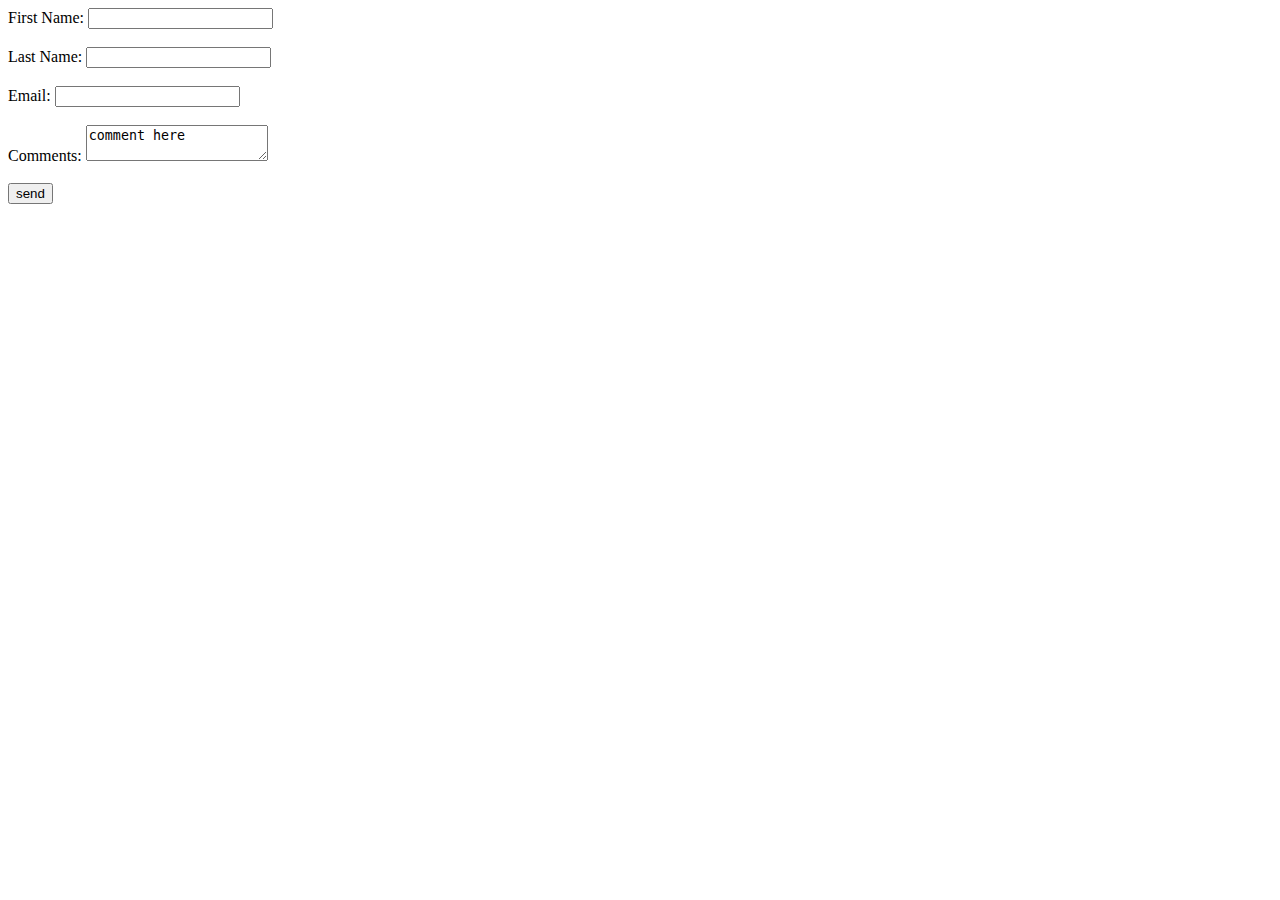
==== contact.html @ 97b6919c "validator" ====
<!DOCTYPE html>
<html lang="en">
  <head>
    <meta charset="UTF-8" />
    <title>Contact form</title>
  </head>

  <body>
    <form method="post" action="#">
      <label for="first_name">First Name: </label>
      <input type="text" name="first_name" id="first_name" />

      <br /><br />

      <label for="last_name">Last Name: </label>
      <input type="text" name="last_name" id="last_name" />

      <br /><br />

      <label for="email">Email: </label>
      <input type="text" name="email" id="email" />

      <br /><br />

      <label for="comments">Comments: </label>
      <textarea name="comments" id="comments">comment here</textarea>

      <br /><br />

      <input type="submit" value="send" />
      <br /><br />
      <br /><br />
    </form>
  </body>
</html>
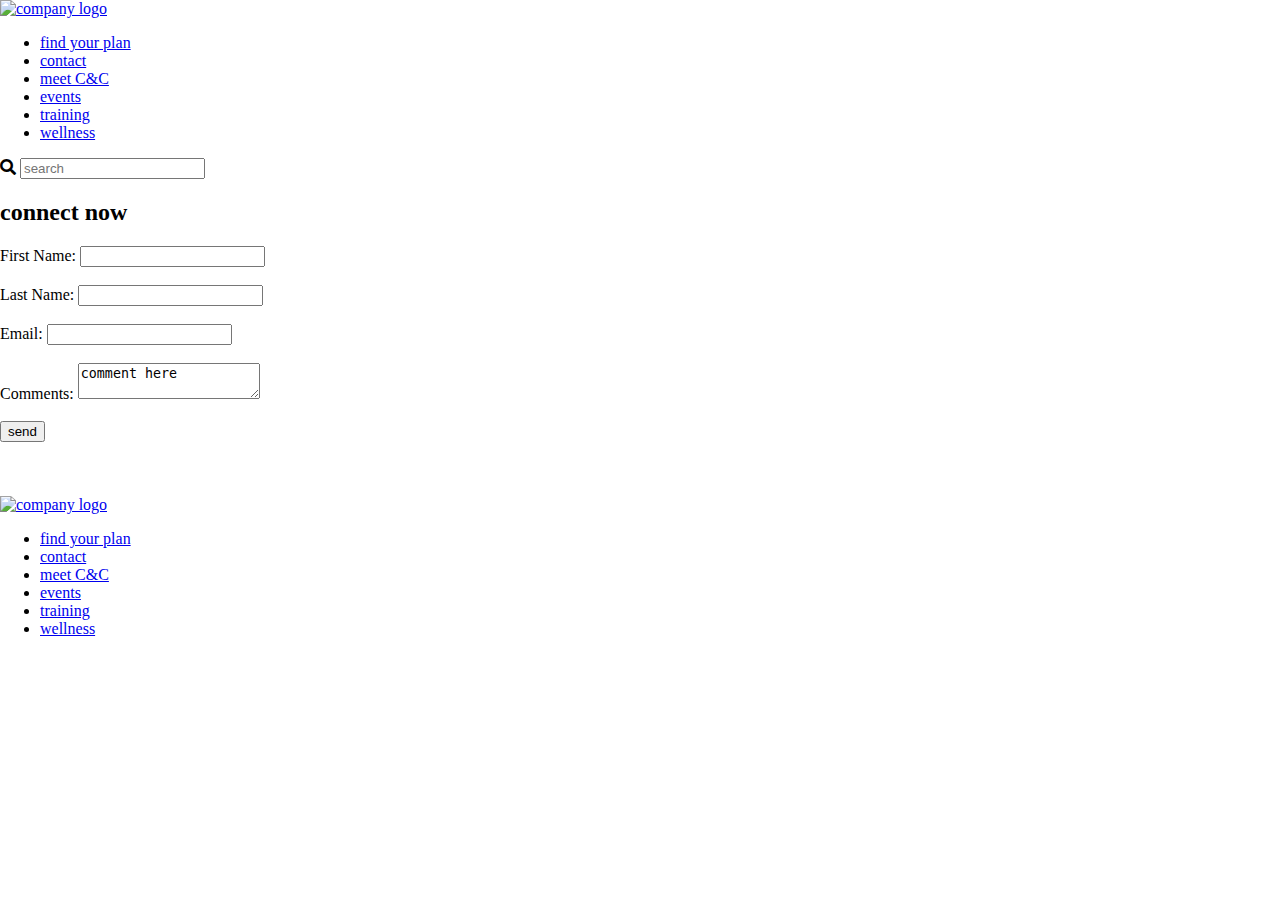
==== commit 0c8534f8: "Updated contact.html" ====
--- a/contact.html
+++ b/contact.html
@@ -3,33 +3,87 @@
   <head>
     <meta charset="UTF-8" />
     <title>Contact form</title>
+    <link rel="stylesheet" href="css/main.css" type="text/css" />
+    <link
+      rel="stylesheet"
+      href="https://cdnjs.cloudflare.com/ajax/libs/font-awesome/5.9.0/css/all.css"
+    />
   </head>
 
   <body>
-    <form method="post" action="#">
-      <label for="first_name">First Name: </label>
-      <input type="text" name="first_name" id="first_name" />
+    <header>
+      <h1 class="hidden">C&C Fitness</h1>
+      <h2 class="hidden">Main Navigation</h2>
+      <section class="navbar">
+        <nav>
+          <!-- needs img src-->
+          <a href="home.html">
+            <img id="top-logo" alt="company logo" />
+          </a>
+          <ul>
+            <li><a href="findyourplan.html"> find your plan</a></li>
+            <li><a href="contact.html"> contact</a></li>
+            <li><a href="meet.html"> meet C&C</a></li>
+            <li><a href="events.html"> events</a></li>
+            <li><a href="training.html"> training</a></li>
+            <li><a href="wellness.html"> wellness</a></li>
+          </ul>
+        </nav>
+        <h2 class="hidden">Search button</h2>
+        <article class="search">
+          <i class="fa fa-search" aria-hidden="true"></i>
+          <input type="text" placeholder="search" />
+        </article>
+      </section>
+    </header>
 
-      <br /><br />
+    <section>
+      <h2>connect now</h2>
+      <form method="post" action="#">
+        <label for="first_name">First Name: </label>
+        <input type="text" name="first_name" id="first_name" />
 
-      <label for="last_name">Last Name: </label>
-      <input type="text" name="last_name" id="last_name" />
+        <br /><br />
 
-      <br /><br />
+        <label for="last_name">Last Name: </label>
+        <input type="text" name="last_name" id="last_name" />
 
-      <label for="email">Email: </label>
-      <input type="text" name="email" id="email" />
+        <br /><br />
 
-      <br /><br />
+        <label for="email">Email: </label>
+        <input type="text" name="email" id="email" />
 
-      <label for="comments">Comments: </label>
-      <textarea name="comments" id="comments">comment here</textarea>
+        <br /><br />
 
-      <br /><br />
+        <label for="comments">Comments: </label>
+        <textarea name="comments" id="comments">comment here</textarea>
 
-      <input type="submit" value="send" />
-      <br /><br />
-      <br /><br />
-    </form>
+        <br /><br />
+
+        <input type="submit" value="send" />
+        <br /><br />
+        <br /><br />
+      </form>
+    </section>
+
+    <footer>
+      <h2 class="hidden">footer Navigation</h2>
+      <section class="navbar">
+        <nav>
+          <!-- needs img src-->
+          <a href="home.html">
+            <img id="footer-logo" alt="company logo" />
+          </a>
+          <ul>
+            <li><a href="findyourplan.html"> find your plan</a></li>
+            <li><a href="contact.html"> contact</a></li>
+            <li><a href="meet.html"> meet C&C</a></li>
+            <li><a href="events.html"> events</a></li>
+            <li><a href="training.html"> training</a></li>
+            <li><a href="wellness.html"> wellness</a></li>
+          </ul>
+        </nav>
+      </section>
+    </footer>
   </body>
 </html>
--- a/css/main.css
+++ b/css/main.css
@@ -0,0 +1,57 @@
+body {
+  margin: 0px;
+}
+
+.hidden {
+  display: none;
+}
+
+#change {
+  color: white;
+  background-color: black;
+  background-image: url(../img/excercise1.jpg);
+  background-repeat: no-repeat;
+  width: 239px;
+  height: 239px;
+  text-align: center;
+}
+
+#physical {
+  color: white;
+  background-color: black;
+  background-image: url(../img/excercise2.jpg);
+  background-repeat: no-repeat;
+  width: 239px;
+  height: 239px;
+  text-align: center;
+}
+
+#find {
+  color: white;
+  background-color: black;
+  background-image: url(../img/excercise3.jpg);
+  background-repeat: no-repeat;
+  width: 239px;
+  height: 239px;
+  text-align: center;
+}
+
+#personalized {
+  color: white;
+  background-color: black;
+  background-image: url(../img/excercise4.jpg);
+  background-repeat: no-repeat;
+  width: 239px;
+  height: 239px;
+  text-align: center;
+}
+
+.socialmedia {
+  color: black;
+  text-decoration: none;
+  font-size: 116px;
+}
+
+.socialmedia:hover {
+  color: purple;
+}
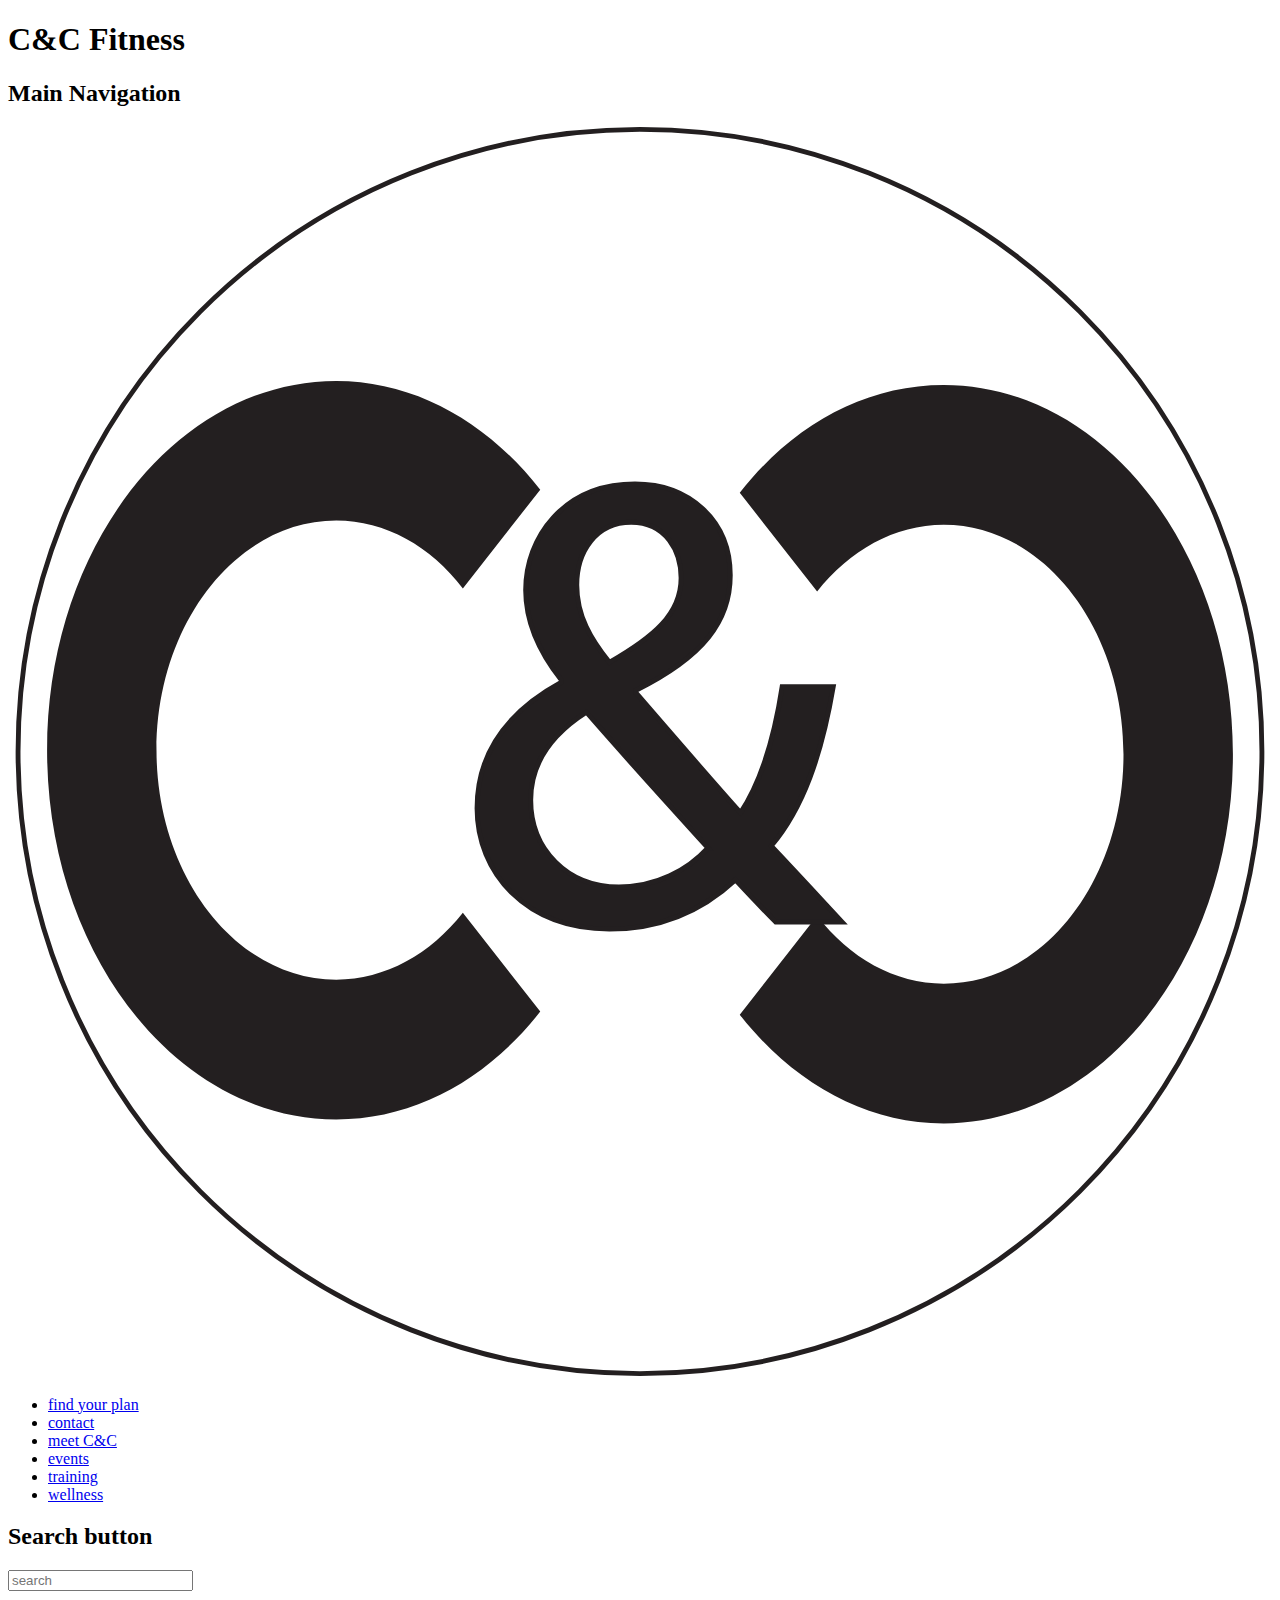
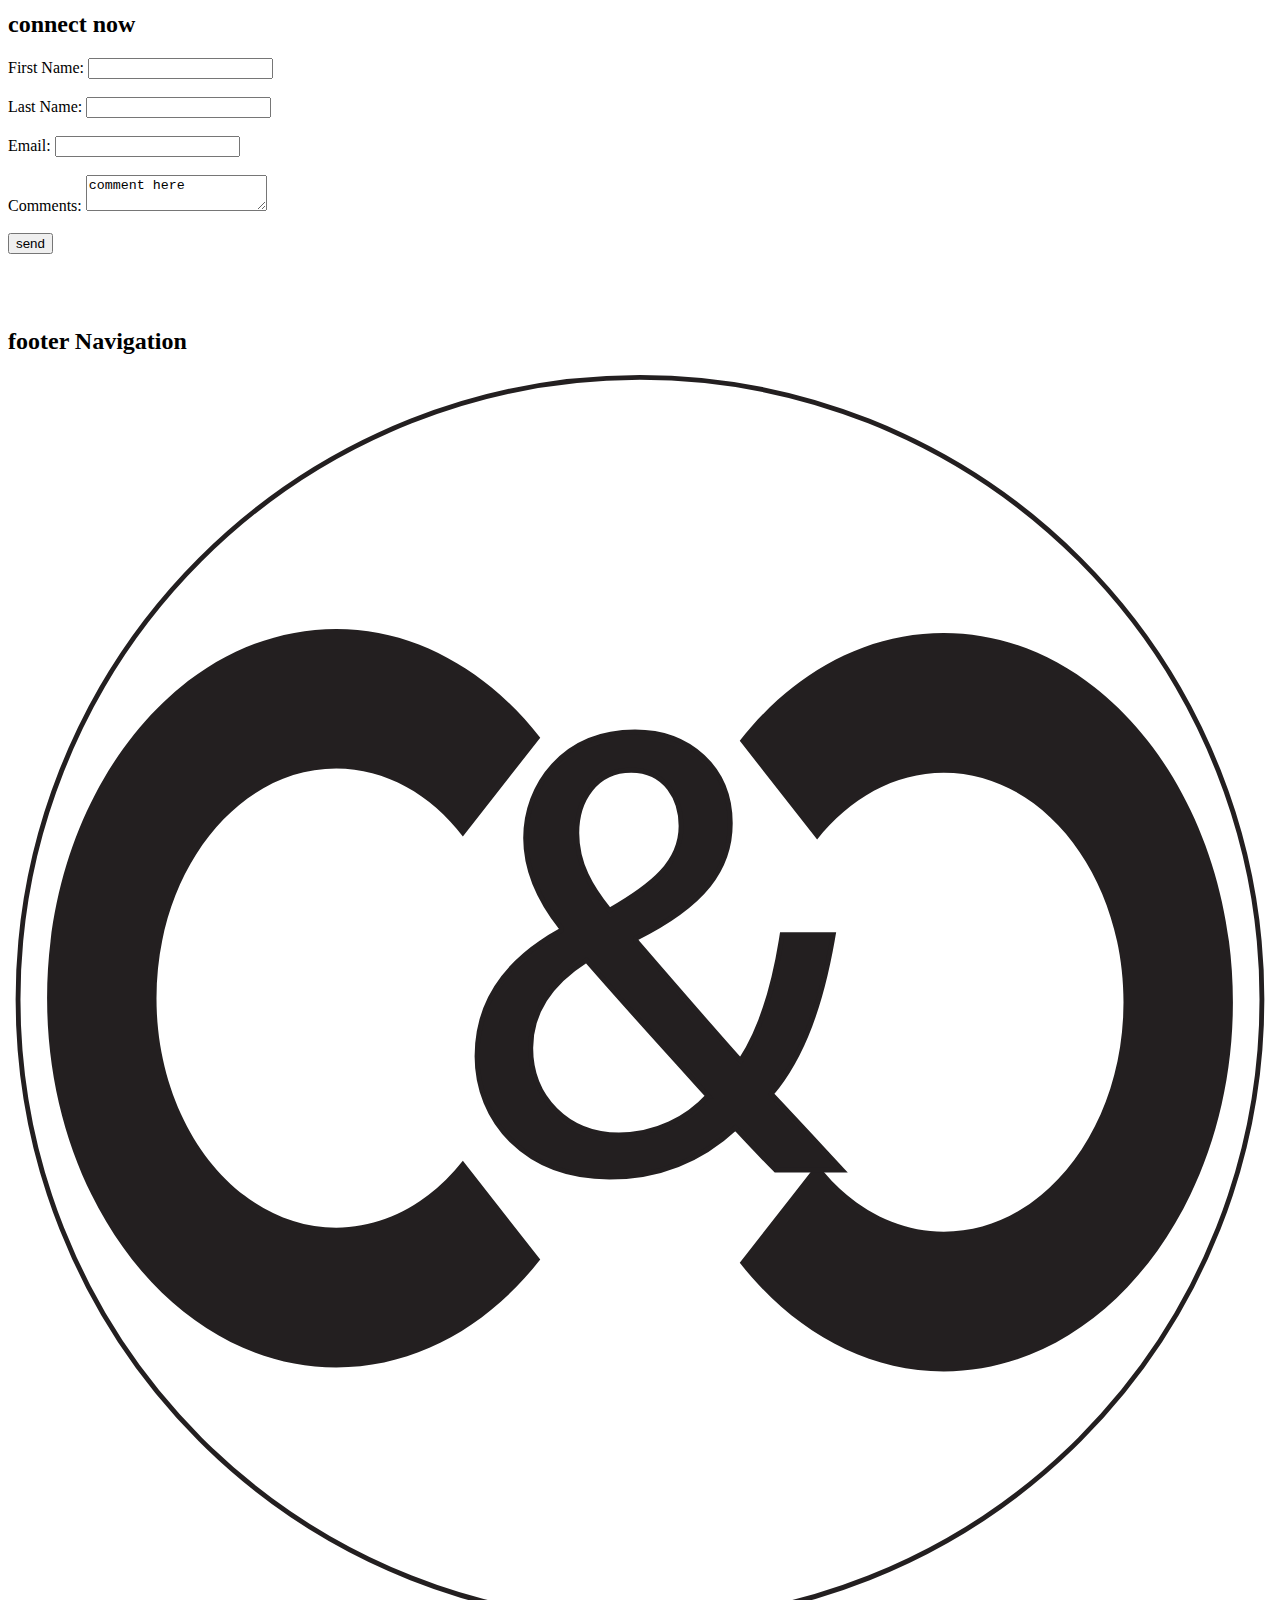
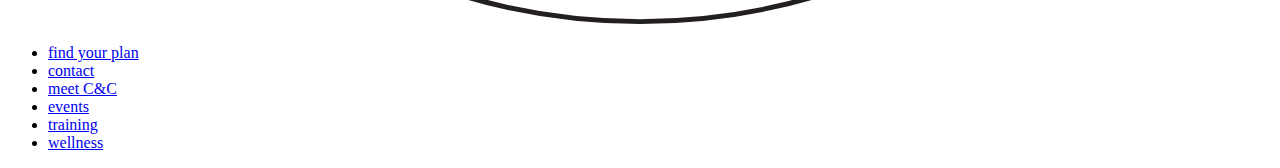
==== commit e333b568: "added logo" ====
--- a/contact.html
+++ b/contact.html
@@ -3,22 +3,17 @@
   <head>
     <meta charset="UTF-8" />
     <title>Contact form</title>
-    <link rel="stylesheet" href="css/main.css" type="text/css" />
-    <link
-      rel="stylesheet"
-      href="https://cdnjs.cloudflare.com/ajax/libs/font-awesome/5.9.0/css/all.css"
-    />
   </head>
 
   <body>
     <header>
       <h1 class="hidden">C&C Fitness</h1>
-      <h2 class="hidden">Main Navigation</h2>
+
       <section class="navbar">
+        <h2 class="hidden">Main Navigation</h2>
         <nav>
-          <!-- needs img src-->
           <a href="home.html">
-            <img id="top-logo" alt="company logo" />
+            <img src="img/logo.svg" id="top-logo" alt="company logo" />
           </a>
           <ul>
             <li><a href="findyourplan.html"> find your plan</a></li>
@@ -29,16 +24,16 @@
             <li><a href="wellness.html"> wellness</a></li>
           </ul>
         </nav>
-        <h2 class="hidden">Search button</h2>
+
         <article class="search">
+          <h2 class="hidden">Search button</h2>
           <i class="fa fa-search" aria-hidden="true"></i>
           <input type="text" placeholder="search" />
         </article>
       </section>
     </header>
-
-    <section>
-      <h2>connect now</h2>
+    <main>
+      <h2 class="hidden">connect now</h2>
       <form method="post" action="#">
         <label for="first_name">First Name: </label>
         <input type="text" name="first_name" id="first_name" />
@@ -64,15 +59,15 @@
         <br /><br />
         <br /><br />
       </form>
-    </section>
+    </main>
 
     <footer>
-      <h2 class="hidden">footer Navigation</h2>
       <section class="navbar">
+        <h2 class="hidden">footer Navigation</h2>
         <nav>
           <!-- needs img src-->
           <a href="home.html">
-            <img id="footer-logo" alt="company logo" />
+            <img src="img/logo.svg" id="footer-logo" alt="company logo" />
           </a>
           <ul>
             <li><a href="findyourplan.html"> find your plan</a></li>
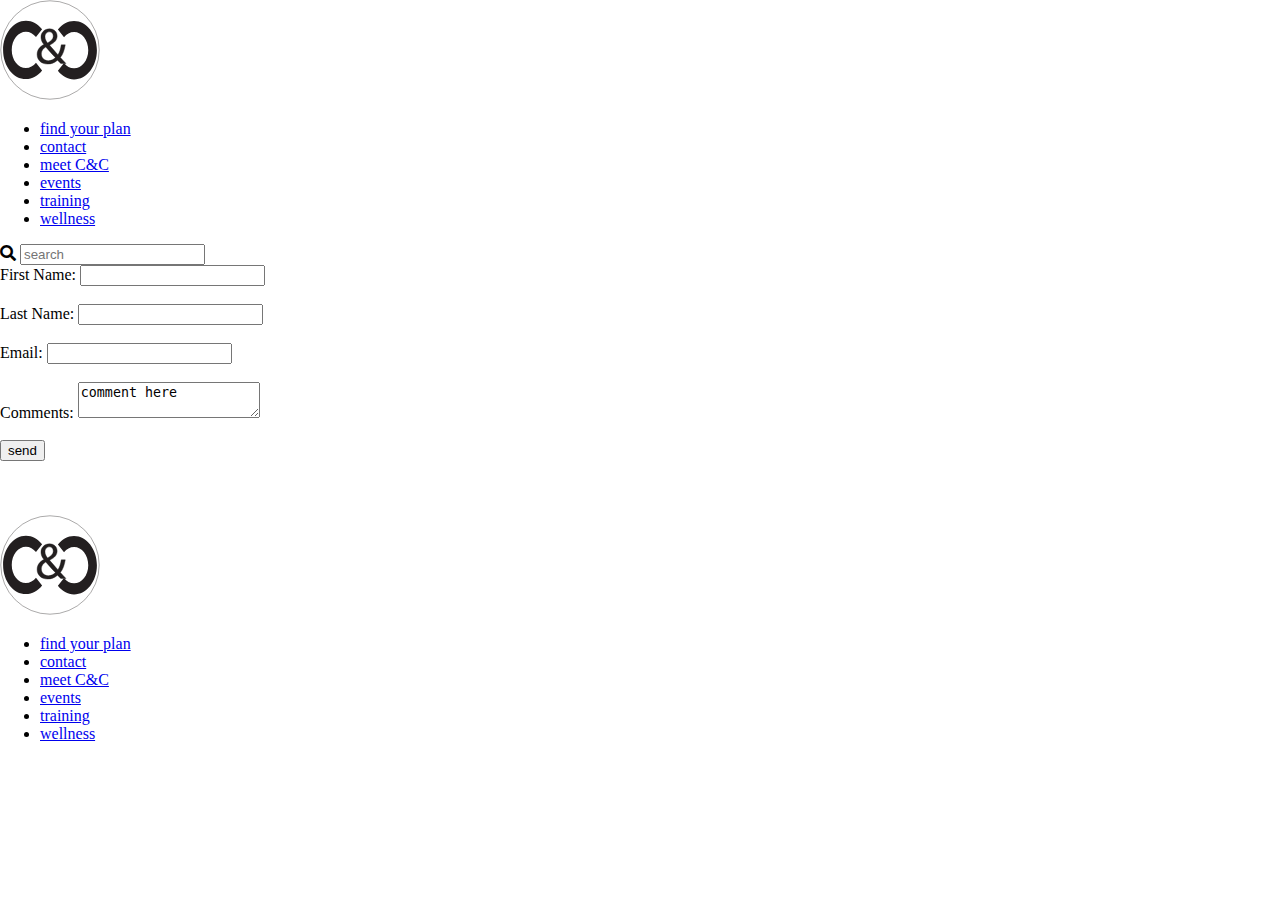
==== commit b7c83ace: "Merge branch 'main' into dev.cp.logo" ====
--- a/contact.html
+++ b/contact.html
@@ -3,11 +3,17 @@
   <head>
     <meta charset="UTF-8" />
     <title>Contact form</title>
+    <link rel="stylesheet" href="css/main.css" type="text/css" />
+    <link
+      rel="stylesheet"
+      href="https://cdnjs.cloudflare.com/ajax/libs/font-awesome/5.9.0/css/all.css"
+    />
   </head>
 
   <body>
     <header>
       <h1 class="hidden">C&C Fitness</h1>
+
 
       <section class="navbar">
         <h2 class="hidden">Main Navigation</h2>
@@ -59,6 +65,7 @@
         <br /><br />
         <br /><br />
       </form>
+
     </main>
 
     <footer>
@@ -68,6 +75,7 @@
           <!-- needs img src-->
           <a href="home.html">
             <img src="img/logo.svg" id="footer-logo" alt="company logo" />
+
           </a>
           <ul>
             <li><a href="findyourplan.html"> find your plan</a></li>
--- a/css/main.css
+++ b/css/main.css
@@ -0,0 +1,62 @@
+body {
+  margin: 0px;
+}
+
+.hidden {
+  display: none;
+}
+#top-logo,
+#footer-logo {
+  height: 100px;
+  width: 100px;
+}
+
+#change {
+  color: white;
+  background-color: black;
+  background-image: url(../img/excercise1.jpg);
+  background-repeat: no-repeat;
+  width: 239px;
+  height: 239px;
+  text-align: center;
+}
+
+#physical {
+  color: white;
+  background-color: black;
+  background-image: url(../img/excercise2.jpg);
+  background-repeat: no-repeat;
+  width: 239px;
+  height: 239px;
+  text-align: center;
+}
+
+#find {
+  color: white;
+  background-color: black;
+  background-image: url(../img/excercise3.jpg);
+  background-repeat: no-repeat;
+  width: 239px;
+  height: 239px;
+  text-align: center;
+}
+
+#personalized {
+  color: white;
+  background-color: black;
+  background-image: url(../img/excercise4.jpg);
+  background-repeat: no-repeat;
+  width: 239px;
+  height: 239px;
+  text-align: center;
+}
+
+.socialmedia {
+  color: black;
+  text-decoration: none;
+  font-size: 116px;
+}
+
+.socialmedia:hover {
+  color: purple;
+}
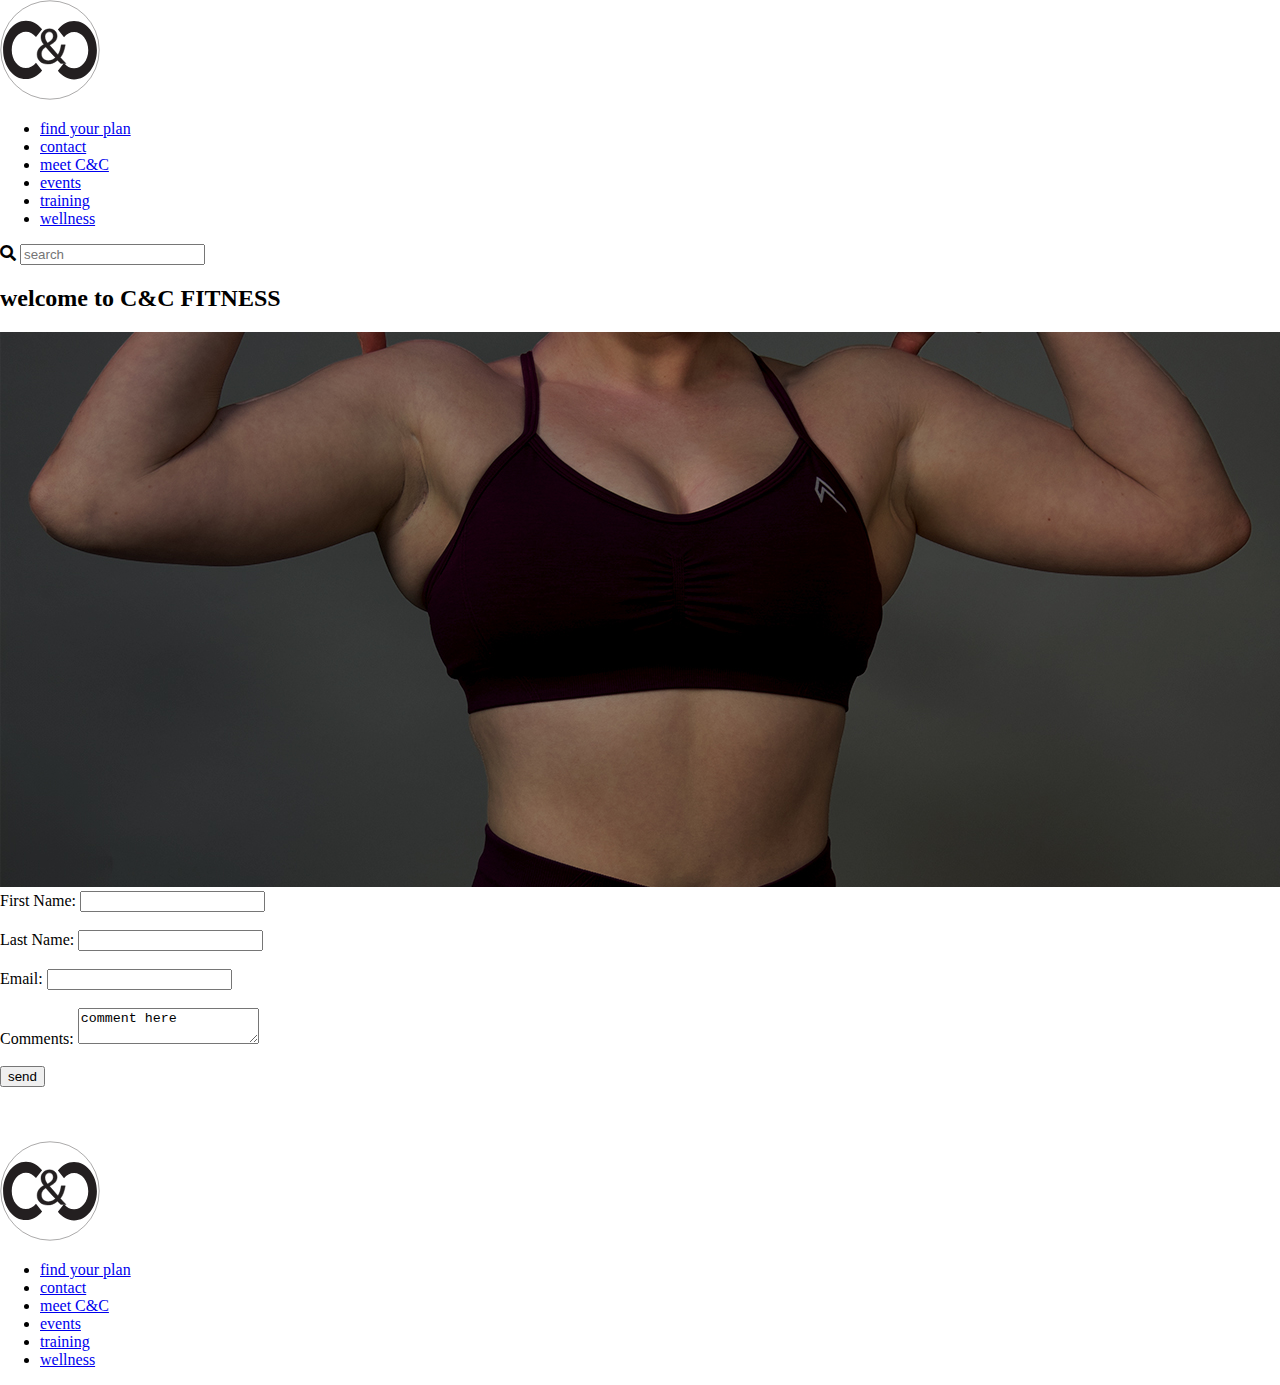
==== commit cd549e14: "html updated" ====
--- a/contact.html
+++ b/contact.html
@@ -39,6 +39,15 @@
       </section>
     </header>
     <main>
+      <section id="welcome">
+        <h2>welcome to <span>C&C FITNESS</span></h2>
+        <img src="img/temporary_background.jpg" id="intro_photo" alt="close up of female flexing biceps ">
+        <!--<video autoplay>
+          <source src="welcomevideo.mp4" type="video/mp4" />
+        </video> -->
+      </section>
+
+      <section id="contact">
       <h2 class="hidden">connect now</h2>
       <form method="post" action="#">
         <label for="first_name">First Name: </label>
@@ -65,6 +74,7 @@
         <br /><br />
         <br /><br />
       </form>
+    </section>
 
     </main>
 
